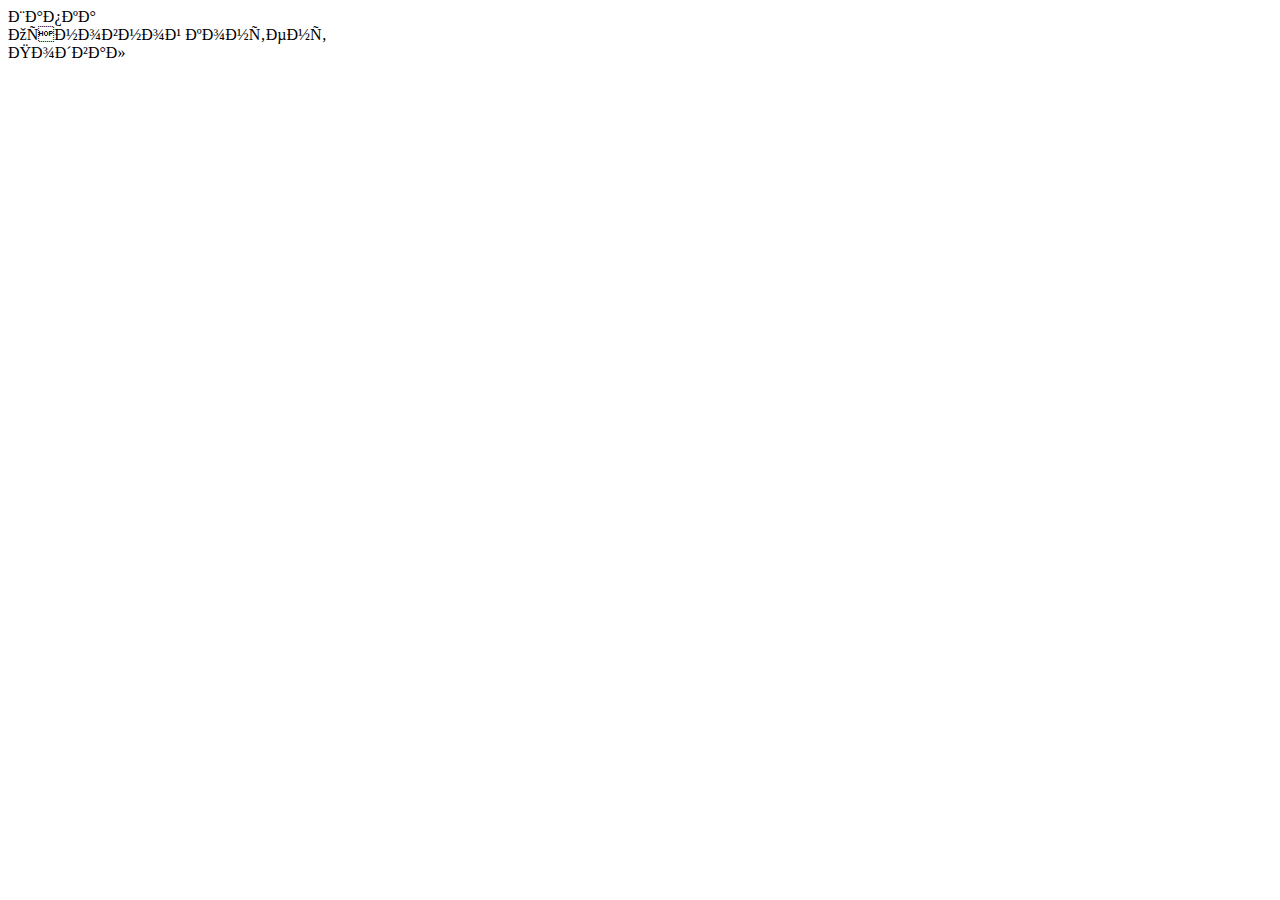
==== index.html @ dd3cb02f "Add files via upload" ====
<!DOCTYPE html>
<html lang="ru
<head>
    <meta charset ="UTF-8">
    <meta name="viewport" content="width=divice-width, initia-scfre=1.0">
    <title>История Викторианской Англии</title>
</head>
<body>
    <header>Шапка</header>
    <main>Основной контент</main>
    <footer>Подвал</footer>
</body>  
</html>
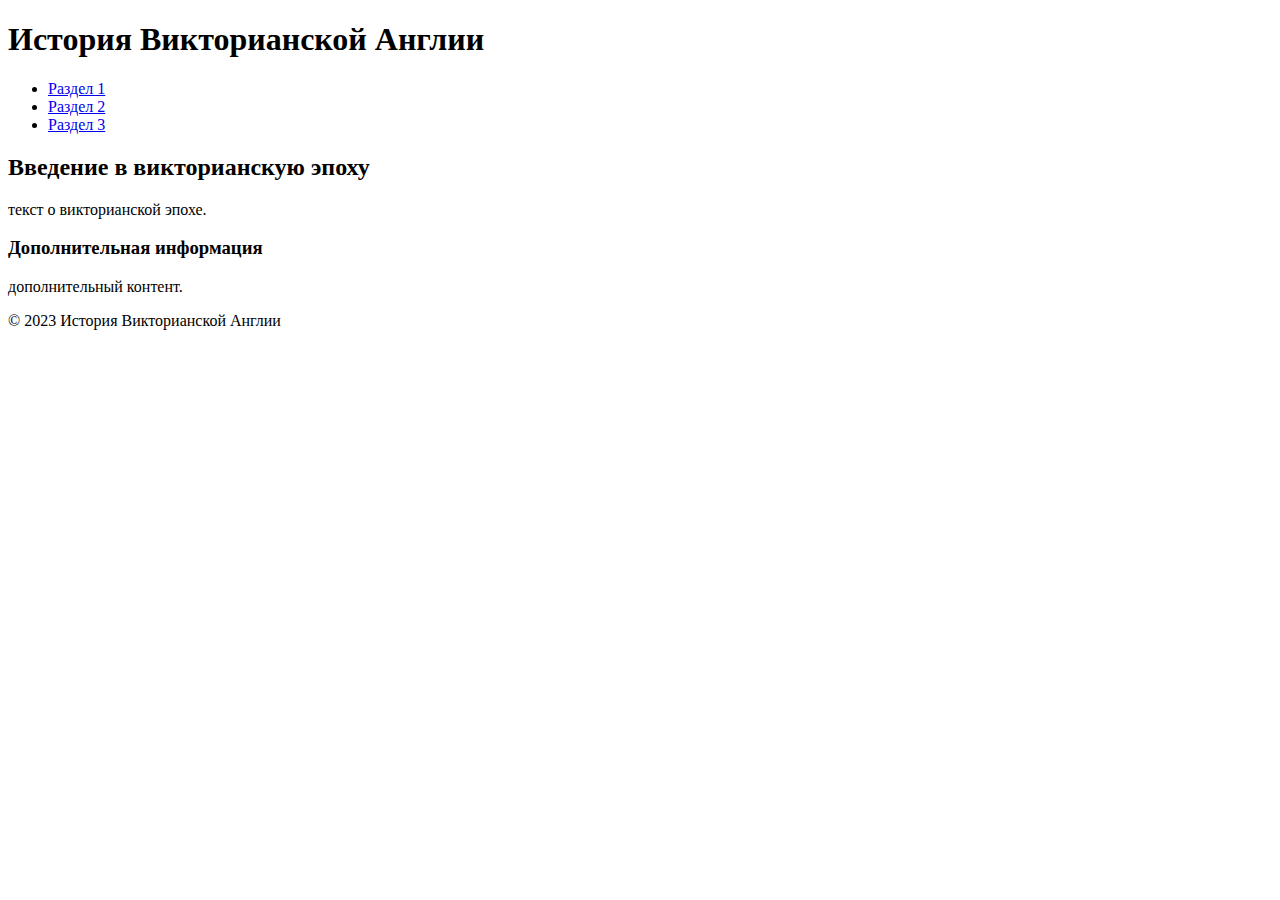
==== commit c8fd8bd0: "index.html" ====
--- a/index.html
+++ b/index.html
@@ -1,13 +1,35 @@
 <!DOCTYPE html>
-<html lang="ru
+<html lang="ru">
 <head>
-    <meta charset ="UTF-8">
-    <meta name="viewport" content="width=divice-width, initia-scfre=1.0">
+    <meta charset="UTF-8">
+    <meta name="viewport" content="width=device-width, initial-scale=1.0">
     <title>История Викторианской Англии</title>
+    <link rel="stylesheet" href="styles.css">
+    <link rel="stylesheet" href="https://ru.azfonts.net/fonts/victorian-decade/regular-347977/download&display=swap">
 </head>
 <body>
-    <header>Шапка</header>
-    <main>Основной контент</main>
-    <footer>Подвал</footer>
-</body>  
+    <header>
+        <h1>История Викторианской Англии</h1>
+        <nav>
+            <ul>
+                <li><a href="#section1">Раздел 1</a></li>
+                <li><a href="#section2">Раздел 2</a></li>
+                <li><a href="#section3">Раздел 3</a></li>
+            </ul>
+        </nav>
+    </header>
+    <main>
+        <section id="section1">
+            <h2>Введение в викторианскую эпоху</h2>
+            <p> текст о викторианской эпохе.</p>
+        </section>
+        <aside>
+            <h3>Дополнительная информация</h3>
+            <p>дополнительный контент.</p>
+        </aside>
+    </main>
+    <footer>
+        <p>&copy; 2023 История Викторианской Англии</p>
+    </footer>
+</body>
 </html>
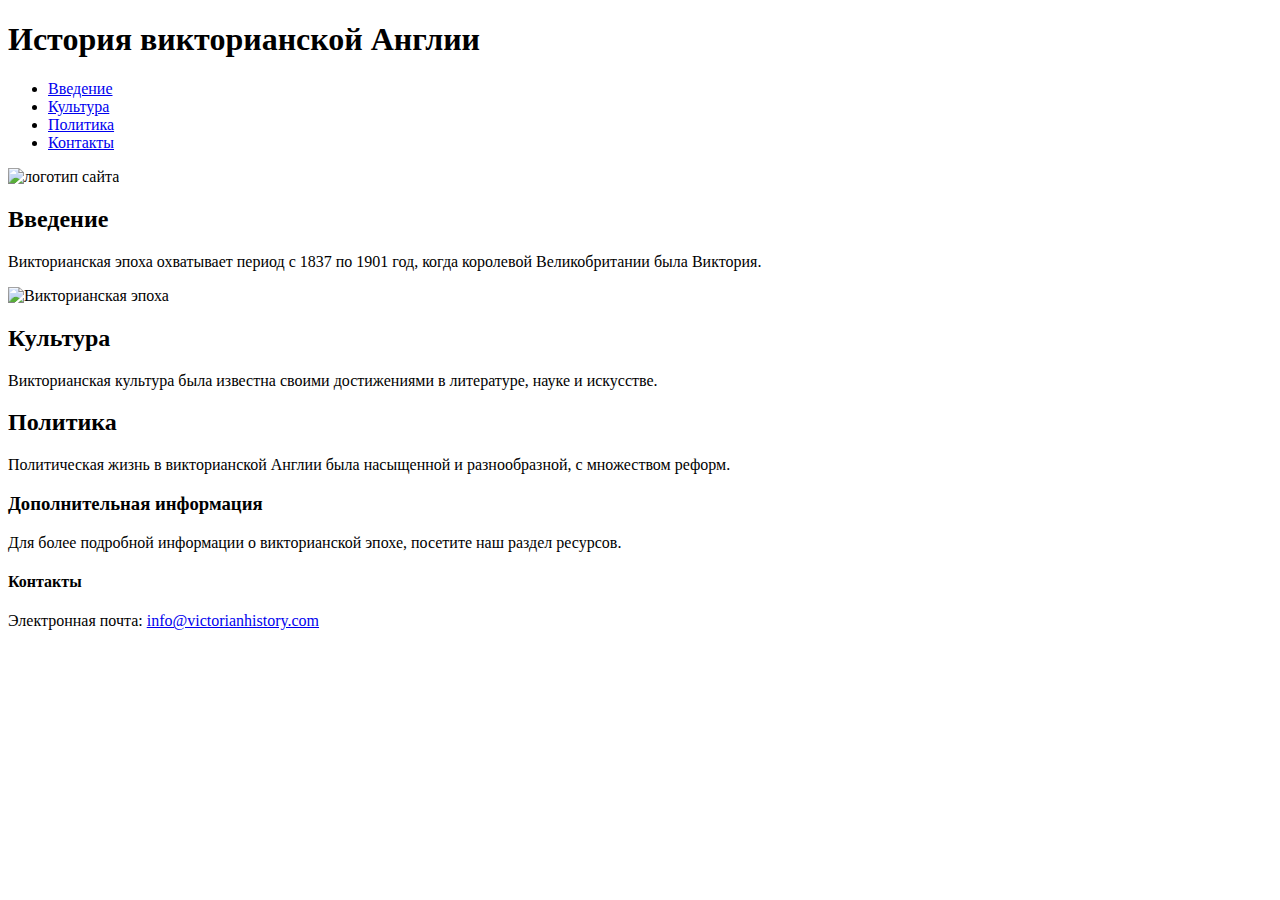
==== commit 4d0c8d9f: "изменения." ====
--- a/index.html
+++ b/index.html
@@ -3,33 +3,52 @@
 <head>
     <meta charset="UTF-8">
     <meta name="viewport" content="width=device-width, initial-scale=1.0">
-    <title>История Викторианской Англии</title>
+    <title>История викторианской Англии</title>
     <link rel="stylesheet" href="styles.css">
-    <link rel="stylesheet" href="https://ru.azfonts.net/fonts/victorian-decade/regular-347977/download&display=swap">
 </head>
 <body>
-    <header>
-        <h1>История Викторианской Англии</h1>
-        <nav>
-            <ul>
-                <li><a href="#section1">Раздел 1</a></li>
-                <li><a href="#section2">Раздел 2</a></li>
-                <li><a href="#section3">Раздел 3</a></li>
-            </ul>
-        </nav>
-    </header>
-    <main>
-        <section id="section1">
-            <h2>Введение в викторианскую эпоху</h2>
-            <p> текст о викторианской эпохе.</p>
-        </section>
-        <aside>
-            <h3>Дополнительная информация</h3>
-            <p>дополнительный контент.</p>
-        </aside>
-    </main>
-    <footer>
-        <p>&copy; 2023 История Викторианской Англии</p>
-    </footer>
+
+<header>
+    <h1>История викторианской Англии</h1>
+    <nav>
+        <ul>
+            <li><a href="#introduction">Введение</a></li>
+            <li><a href="#culture">Культура</a></li>
+            <li><a href="#politics">Политика</a></li>
+            <li><a href="#footer">Контакты</a></li>
+        </ul>
+    </nav>
+    <img src="logo.png" alt="логотип сайта" width="150" height="50">
+</header>
+
+<main>
+    <section id="introduction">
+        <h2>Введение</h2>
+        <p>Викторианская эпоха охватывает период с 1837 по 1901 год, когда королевой Великобритании была Виктория.</p>
+        <img src="victorian-era.jpg" alt="Викторианская эпоха" width="600" height="400">
+    </section>
+
+    <section id="culture">
+        <h2>Культура</h2>
+        <p>Викторианская культура была известна своими достижениями в литературе, науке и искусстве.</p>
+    </section>
+
+    <section id="politics">
+        <h2>Политика</h2>
+        <p>Политическая жизнь в викторианской Англии была насыщенной и разнообразной, с множеством реформ.</p>
+    </section>
+
+    <aside>
+        <h3>Дополнительная информация</h3>
+        <p>Для более подробной информации о викторианской эпохе, посетите наш раздел ресурсов.</p>
+    </aside>
+</main>
+
+<footer id="footer">
+    <h4>Контакты</h4>
+    <p>Электронная почта: <a href="mailto:info@victorianhistory.com">info@victorianhistory.com</a></p>
+    
+</footer>
+
 </body>
 </html>
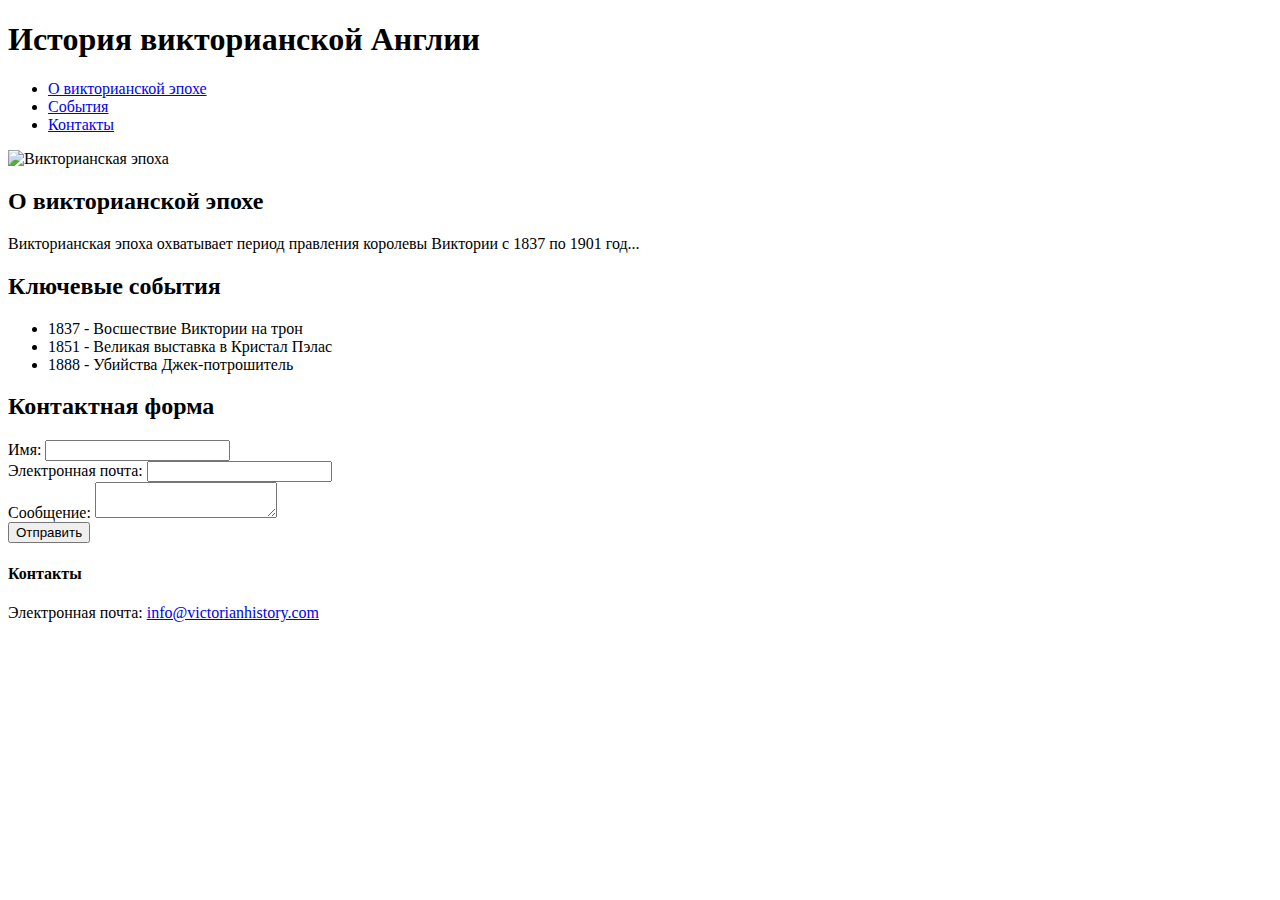
==== commit 6ebac173: "изменено" ====
--- a/index.html
+++ b/index.html
@@ -12,42 +12,55 @@
     <h1>История викторианской Англии</h1>
     <nav>
         <ul>
-            <li><a href="#introduction">Введение</a></li>
-            <li><a href="#culture">Культура</a></li>
-            <li><a href="#politics">Политика</a></li>
-            <li><a href="#footer">Контакты</a></li>
+            <li><a href="#about">О викторианской эпохе</a></li>
+            <li><a href="#events">События</a></li>
+            <li><a href="#contact">Контакты</a></li>
         </ul>
     </nav>
-    <img src="logo.png" alt="логотип сайта" width="150" height="50">
+    <img src="images/victorian-era.jpg" alt="Викторианская эпоха" width="800" height="400">
 </header>
 
 <main>
-    <section id="introduction">
-        <h2>Введение</h2>
-        <p>Викторианская эпоха охватывает период с 1837 по 1901 год, когда королевой Великобритании была Виктория.</p>
-        <img src="victorian-era.jpg" alt="Викторианская эпоха" width="600" height="400">
+    <section id="about">
+        <h2>О викторианской эпохе</h2>
+        <p>Викторианская эпоха охватывает период правления королевы Виктории с 1837 по 1901 год...</p>
+        <!-- Дополнительный контент -->
     </section>
 
-    <section id="culture">
-        <h2>Культура</h2>
-        <p>Викторианская культура была известна своими достижениями в литературе, науке и искусстве.</p>
+    <section id="events">
+        <h2>Ключевые события</h2>
+        <ul>
+            <li>1837 - Восшествие Виктории на трон</li>
+            <li>1851 - Великая выставка в Кристал Пэлас</li>
+            <li>1888 - Убийства Джек-потрошитель</li>
+            <!-- Дополнительные события -->
+        </ul>
     </section>
 
-    <section id="politics">
-        <h2>Политика</h2>
-        <p>Политическая жизнь в викторианской Англии была насыщенной и разнообразной, с множеством реформ.</p>
+    <section id="contact">
+        <h2>Контактная форма</h2>
+        <form action="https://victorianengland.com/submit" method="POST">
+            <div>
+                <label for="name">Имя:</label>
+                <input type="text" id="name" name="name" required>
+            </div>
+            <div>
+                <label for="email">Электронная почта:</label>
+                <input type="email" id="email" name="email" required>
+            </div>
+            <div>
+                <label for="message">Сообщение:</label>
+                <textarea id="message" name="message" required></textarea>
+            </div>
+            <button type="submit">Отправить</button>
+        </form>
     </section>
-
-    <aside>
-        <h3>Дополнительная информация</h3>
-        <p>Для более подробной информации о викторианской эпохе, посетите наш раздел ресурсов.</p>
-    </aside>
 </main>
 
 <footer id="footer">
     <h4>Контакты</h4>
     <p>Электронная почта: <a href="mailto:info@victorianhistory.com">info@victorianhistory.com</a></p>
-    
+   
 </footer>
 
 </body>
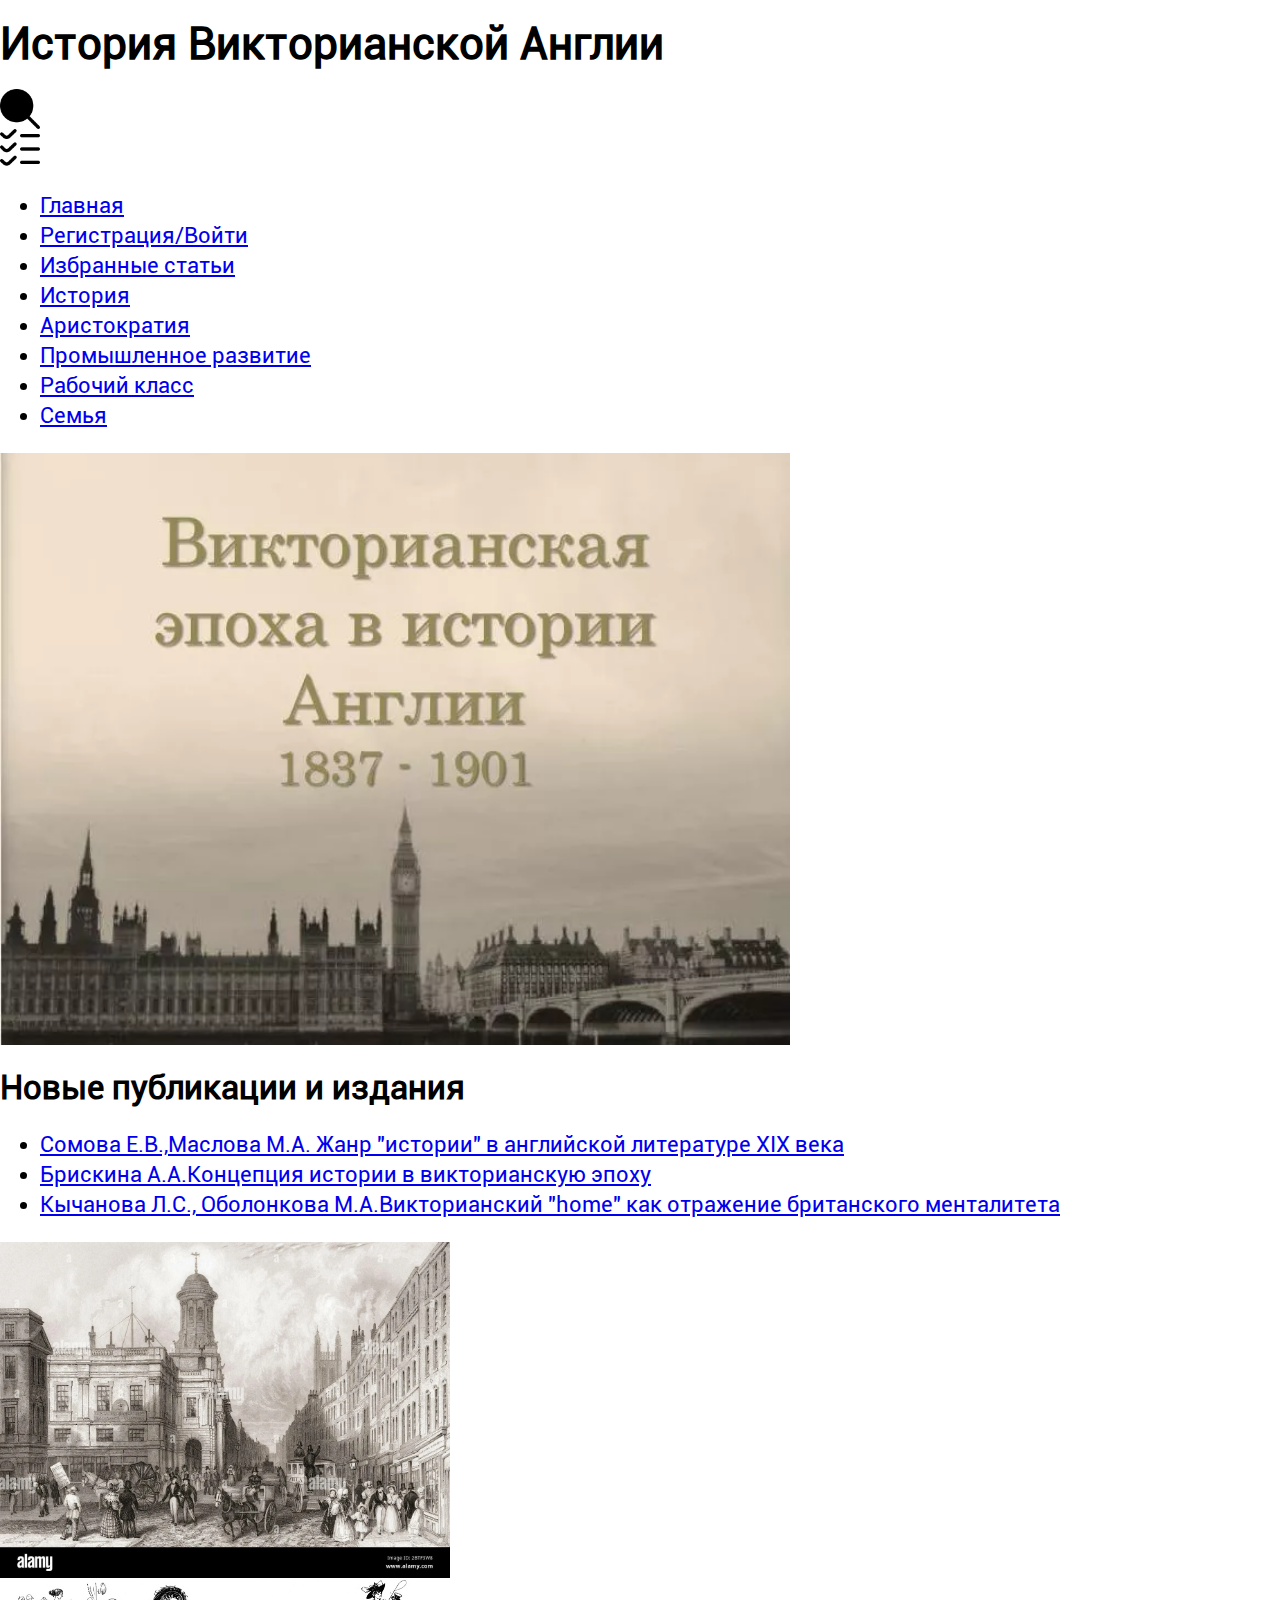
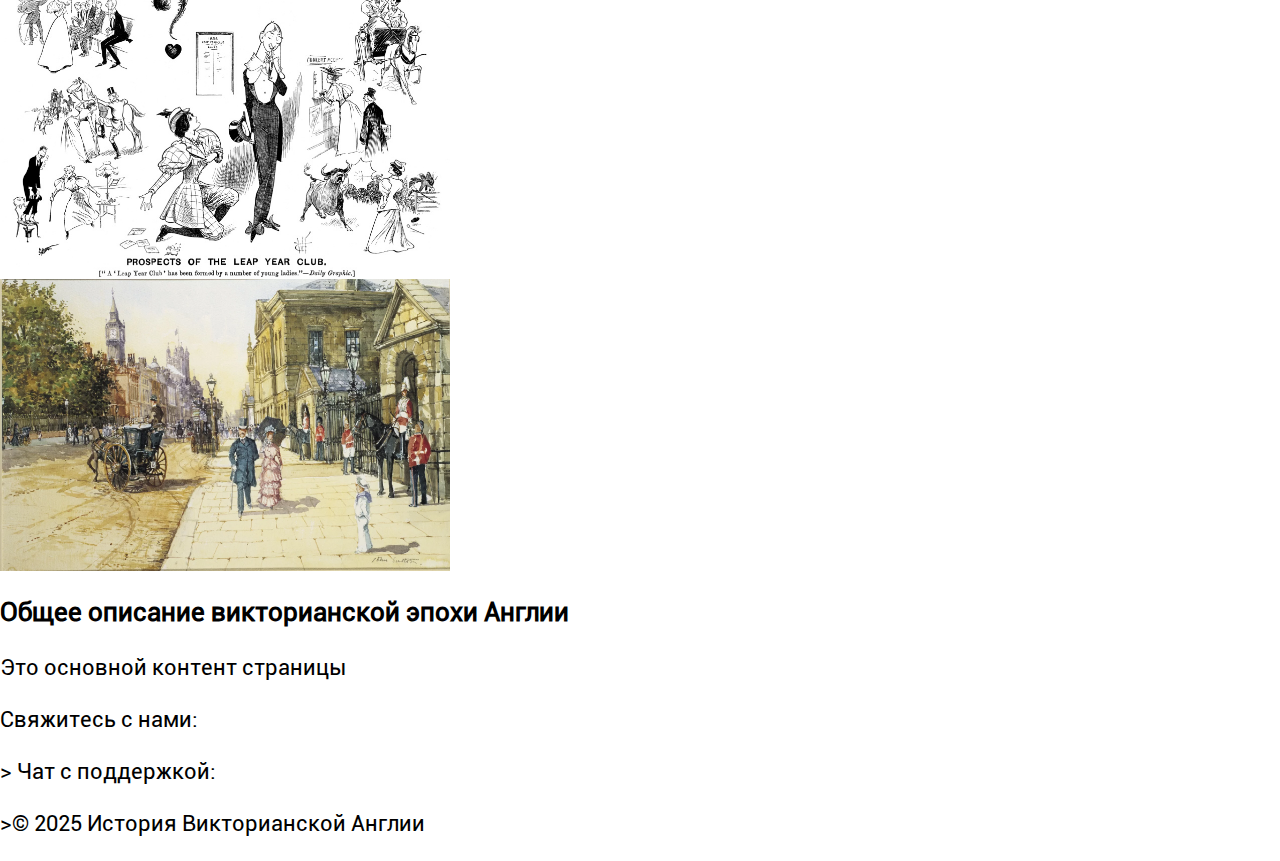
==== commit d94dc7c4: "Add files via upload" ====
--- a/index.html
+++ b/index.html
@@ -1,67 +1,71 @@
 <!DOCTYPE html>
 <html lang="ru">
+
 <head>
     <meta charset="UTF-8">
     <meta name="viewport" content="width=device-width, initial-scale=1.0">
-    <title>История викторианской Англии</title>
-    <link rel="stylesheet" href="styles.css">
+    <title>История Викторианской Англии</title>
+    <link rel="stylesheet" href="styles/normalize.css">
+    <link rel="stylesheet" href="styles/style.css">
+
 </head>
+
 <body>
+    <header class="header">
+        <h1 class="header__title">История Викторианской Англии</h1>
+        <img class="header__image" src="images/glass.png" alt="лупа" width="40">
+        <img class="header__image" src="images/menu.png" alt="боковое меню" width="40">
+        <nav class="header__nav">
+            <ul class="header__list">
+                <li class="header__item"><a class="header__link" href="index.html">Главная</a> </a></li>
+                <li class="header__item"><a class="header__link" href="#section1">Регистрация/Войти</a></li>
+                <li class="header__item"><a class="header__link" href="#section2">Избранные статьи </a></li>
+                <li class="header__item"><a class="header__link" href="history.html">История</a></li>
+                <li class="header__item"><a class="header__link" href="#section4">Аристократия</a></li>
+                <li class="header__item"><a class="header__link" href="#section5">Промышленное развитие</a></li>
+                <li class="header__item"><a class="header__link" href="#section6">Рабочий класс</a></li>
+                <li class="header__item"><a class="header__link" href="#section7">Семья</a></li>
+            </ul>
+        </nav>
+    </header>
+    <main>
+        <section class="welcome">
+            <img class="welcome__image" src="images/base_v.webp" alt="основная" width="790">
+        </section>
+        <section class="articles">
+            <h2 class="articles__title">Новые публикации и издания</h2>
+            <ul class="articles__list">
+                <li class="articles__document">
+                    <a class="articles__link" href="#">Сомова Е.В.,Маслова М.А. Жанр
+                        "истории" в английской литературе XIX века </a>
+                </li>
+                <li class="articles__document">
+                    <a class="articles__link" href="#">Брискина А.А.Концепция истории в
+                        викторианскую эпоху</a>
+                </li>
+                <li class="articles__document">
+                    <a class="articles__link" href="#">Кычанова Л.С., Оболонкова М.А.Викторианский "home" как отражение
+                        британского
+                        менталитета</a>
+                </li>
+            </ul>
+        </section>
 
-<header>
-    <h1>История викторианской Англии</h1>
-    <nav>
-        <ul>
-            <li><a href="#about">О викторианской эпохе</a></li>
-            <li><a href="#events">События</a></li>
-            <li><a href="#contact">Контакты</a></li>
-        </ul>
-    </nav>
-    <img src="images/victorian-era.jpg" alt="Викторианская эпоха" width="800" height="400">
-</header>
+        <section class="images-view">
+            <img class="images-view__art" src="images/1875.webp" alt="1875" width="450">
+            <img class="images-view__art" src="images/caricature.jpg" alt="карикатуры" width="450">
+            <img class="images-view__art" src="images/city.webp" alt="город" width="450">
+        </section>
+        <aside class="description">
+            <h3 class="description__title">Общее описание викторианской эпохи Англии </h3>
+            <p class="description__text"> Это основной контент страницы</p>
+        </aside>
+    </main>
+    <footer class="footer">
+        <p class="footer__item"><a class="footer__link"> Свяжитесь с нами:</p>
+        <p class="footer__item"><a class="footer__link"> </a>> Чат с поддержкой:</p>
+        <p class="footer__item"><a class="footer__link"> </a>>&copy; 2025 История Викторианской Англии </p>
+    </footer>
+</body>
 
-<main>
-    <section id="about">
-        <h2>О викторианской эпохе</h2>
-        <p>Викторианская эпоха охватывает период правления королевы Виктории с 1837 по 1901 год...</p>
-        <!-- Дополнительный контент -->
-    </section>
-
-    <section id="events">
-        <h2>Ключевые события</h2>
-        <ul>
-            <li>1837 - Восшествие Виктории на трон</li>
-            <li>1851 - Великая выставка в Кристал Пэлас</li>
-            <li>1888 - Убийства Джек-потрошитель</li>
-            <!-- Дополнительные события -->
-        </ul>
-    </section>
-
-    <section id="contact">
-        <h2>Контактная форма</h2>
-        <form action="https://victorianengland.com/submit" method="POST">
-            <div>
-                <label for="name">Имя:</label>
-                <input type="text" id="name" name="name" required>
-            </div>
-            <div>
-                <label for="email">Электронная почта:</label>
-                <input type="email" id="email" name="email" required>
-            </div>
-            <div>
-                <label for="message">Сообщение:</label>
-                <textarea id="message" name="message" required></textarea>
-            </div>
-            <button type="submit">Отправить</button>
-        </form>
-    </section>
-</main>
-
-<footer id="footer">
-    <h4>Контакты</h4>
-    <p>Электронная почта: <a href="mailto:info@victorianhistory.com">info@victorianhistory.com</a></p>
-   
-</footer>
-
-</body>
-</html>
+</html>--- a/styles/style.css
+++ b/styles/style.css
@@ -0,0 +1,10 @@
+/* Подключение шрифтов */
+@import "fonts.css";
+/* Подключение основных стилей */
+@import "base.css";
+/* Подключение стилей относящихся к header */
+@import "header.css";
+/* Подключение стилей относящихся к footer */
+@import "footer.css";
+/* Подключение стилей относящихся к main */
+@import "main.css";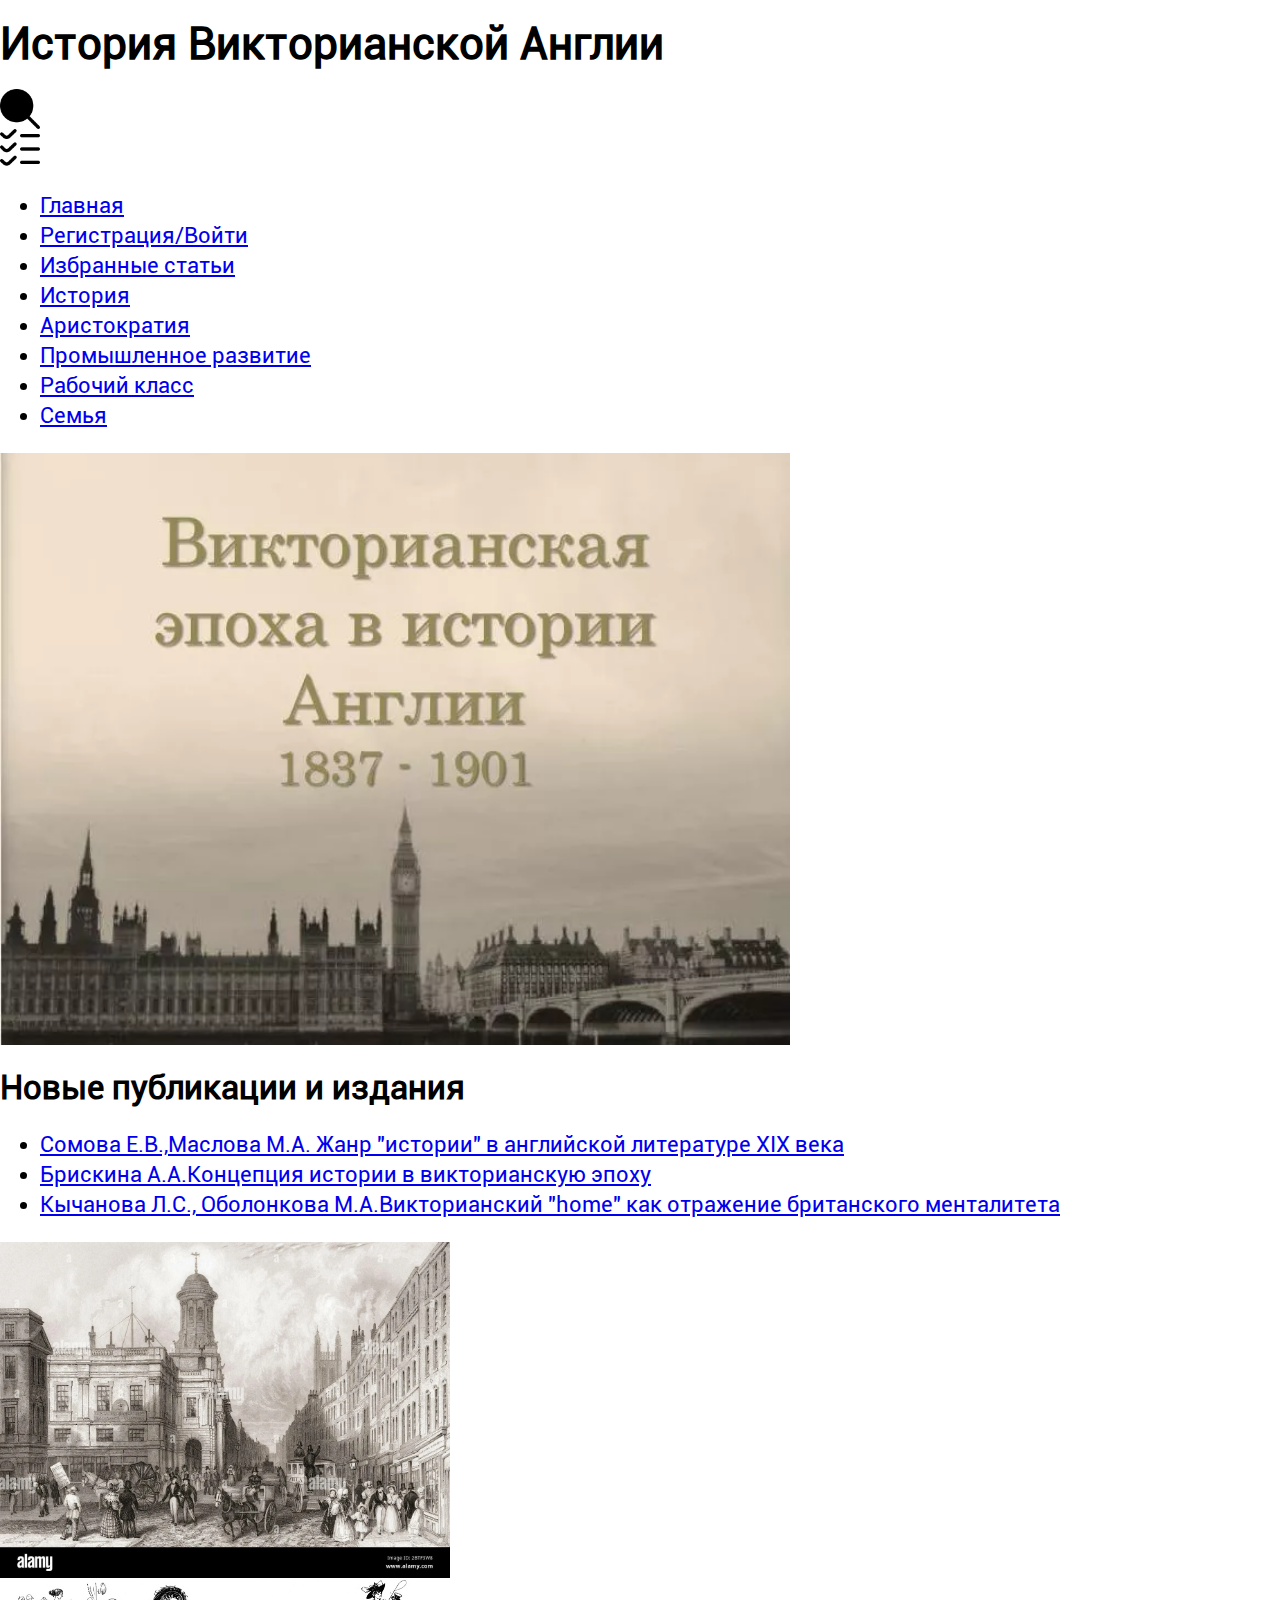
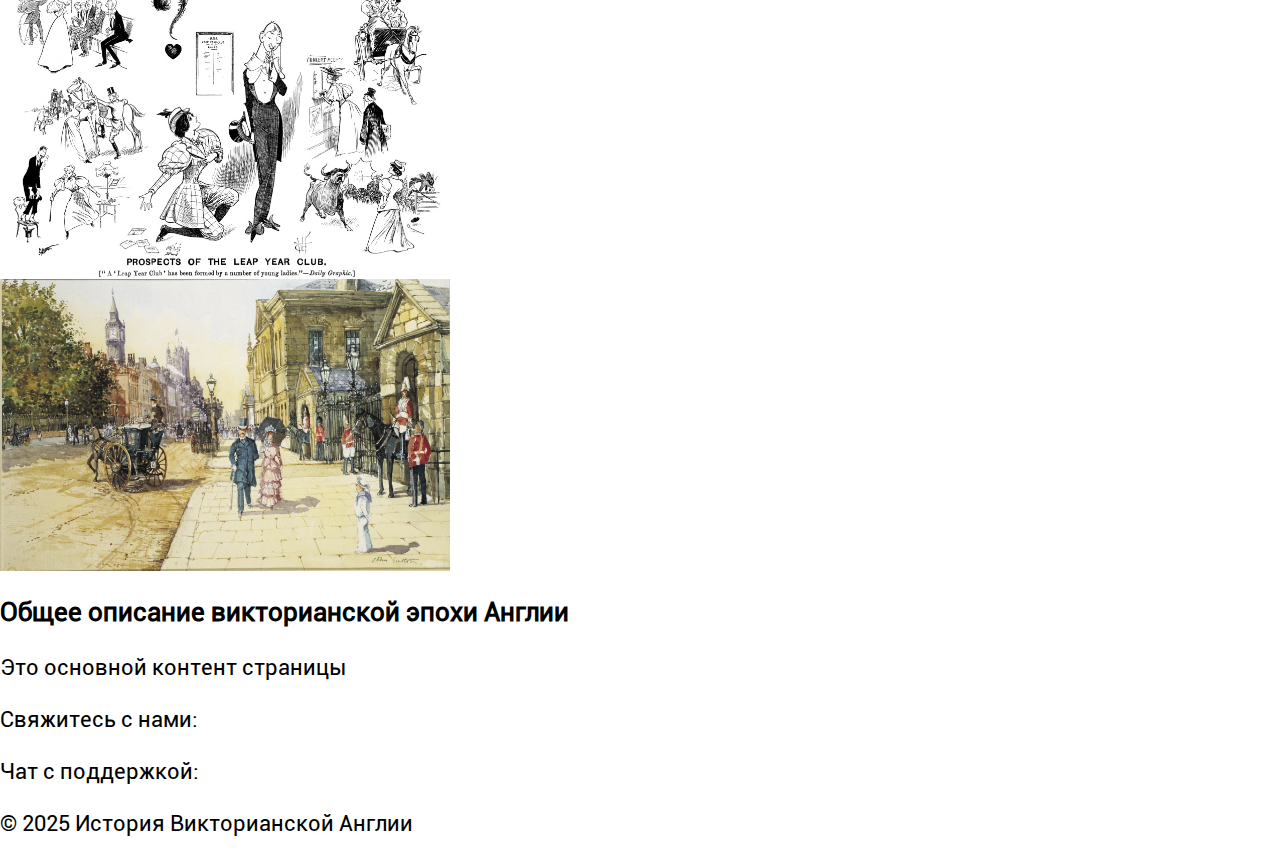
==== commit c981d760: "Add files via upload" ====
--- a/index.html
+++ b/index.html
@@ -17,7 +17,7 @@
         <img class="header__image" src="images/menu.png" alt="боковое меню" width="40">
         <nav class="header__nav">
             <ul class="header__list">
-                <li class="header__item"><a class="header__link" href="index.html">Главная</a> </a></li>
+                <li class="header__item"><a class="header__link" href="index.html">Главная </a></li>
                 <li class="header__item"><a class="header__link" href="#section1">Регистрация/Войти</a></li>
                 <li class="header__item"><a class="header__link" href="#section2">Избранные статьи </a></li>
                 <li class="header__item"><a class="header__link" href="history.html">История</a></li>
@@ -62,9 +62,9 @@
         </aside>
     </main>
     <footer class="footer">
-        <p class="footer__item"><a class="footer__link"> Свяжитесь с нами:</p>
-        <p class="footer__item"><a class="footer__link"> </a>> Чат с поддержкой:</p>
-        <p class="footer__item"><a class="footer__link"> </a>>&copy; 2025 История Викторианской Англии </p>
+        <p class="footer__text"> Свяжитесь с нами:</p>
+        <p class="footer__text">Чат с поддержкой: </p>
+        <p class="footer__text">&copy; 2025 История Викторианской Англии </p>
     </footer>
 </body>
 
